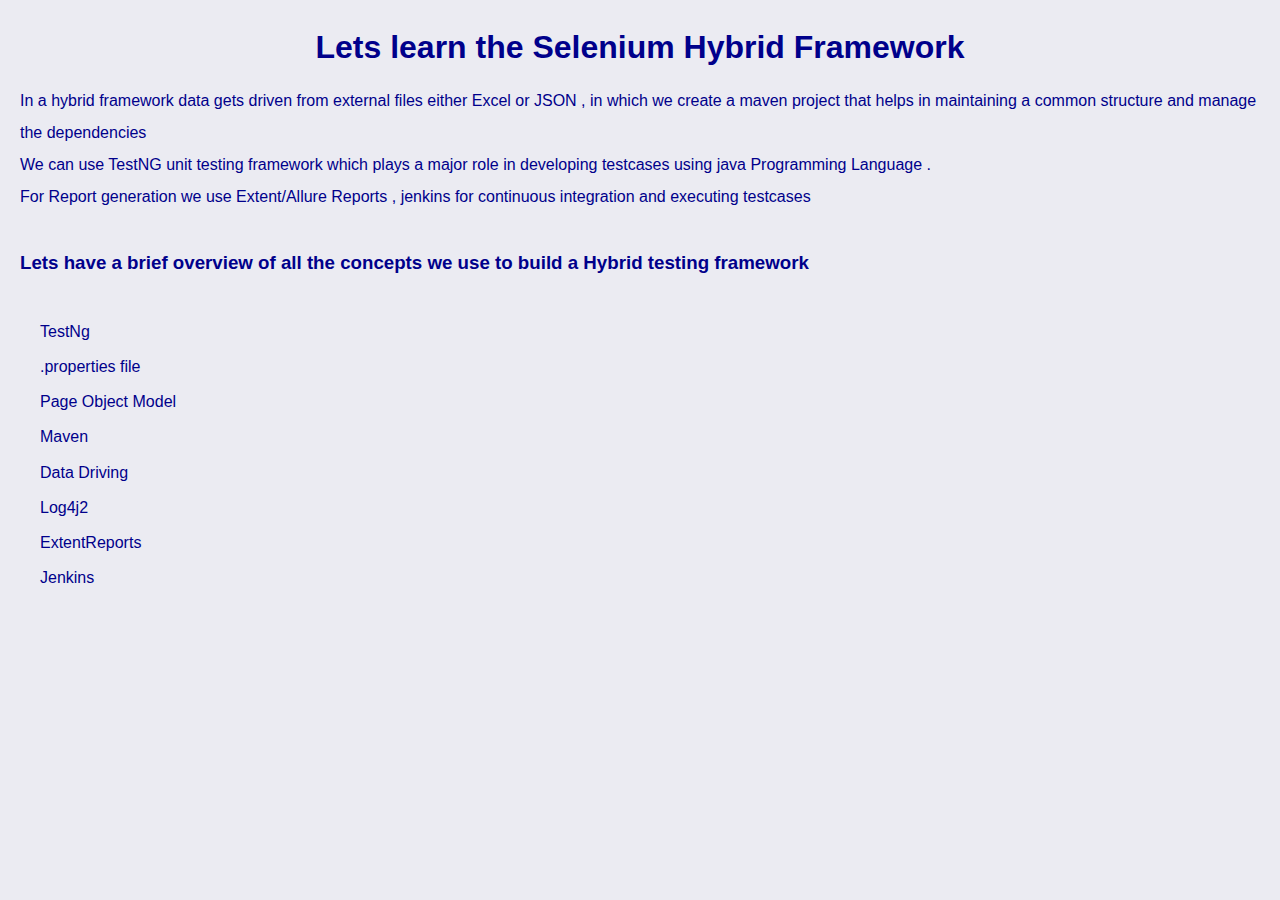
==== index.html @ 8af64424 "testNG" ====
<!DOCTYPE html>
<html lang="en">
  <head>
    <meta charset="UTF-8" />
    <meta http-equiv="X-UA-Compatible" content="IE=edge" />
    <meta name="viewport" content="width=device-width, initial-scale=1.0" />
    <link rel="stylesheet" href="./index.css" />
    <title>Automation Project</title>
  </head>
  <body>
    <h1 id="main-heading">Lets learn the Selenium Hybrid Framework</h1>
    <p class="brief-intro">
      In a hybrid framework data gets driven from external files either Excel or
      JSON , in which we create a maven project that helps in maintaining a
      common structure and manage the dependencies
    </p>
    <p class="brief-intro">
      We can use TestNG unit testing framework which plays a major role in
      developing testcases using java Programming Language .
    </p>

    <p class="brief-intro">
      For Report generation we use Extent/Allure Reports , jenkins for
      continuous integration and executing testcases
    </p>

    <h3 id="sub-heading">
      Lets have a brief overview of all the concepts we use to build a Hybrid
      testing framework
    </h3>
    <div class="content-links"><a href="./testng.html">TestNg</a></div>
    <div class="content-links">
      <a href="./readEnvironmentalVariables.html">.properties file</a>
    </div>
    <div class="content-links">
      <a href="./pageObjects.html">Page Object Model</a>
    </div>
    <div class="content-links"><a href="./maven.html">Maven</a></div>
    <div class="content-links"><a href="./dataDrive.html">Data Driving</a></div>
    <div class="content-links"><a href="./logs.html">Log4j2</a></div>
    <div class="content-links">
      <a href="./ExtentReports.html">ExtentReports</a>
    </div>
    <div class="content-links"><a href="./jenkins.html">Jenkins</a></div>
  </body>
</html>
---- index.css ----
* {
  margin: 0;
  padding: 0;
  line-height: 1.1;
  font-family: sans-serif;
  background-color: rgb(235, 235, 242);
  color: darkblue;
}

#main-heading {
  margin-top: 30px;
  margin-bottom: 20px;
  text-align: center;
}

.brief-intro {
  line-height: 2;
  margin-left: 20px;
}

#sub-heading {
  font-weight: 700;
  margin-top: 40px;
  margin-left: 20px;
  margin-bottom: 40px;
}

.content-links a {
  line-height: 2.2;
  text-decoration: none;

  display: block;

  margin-left: 40px;
}

a:hover {
  color: red;
}
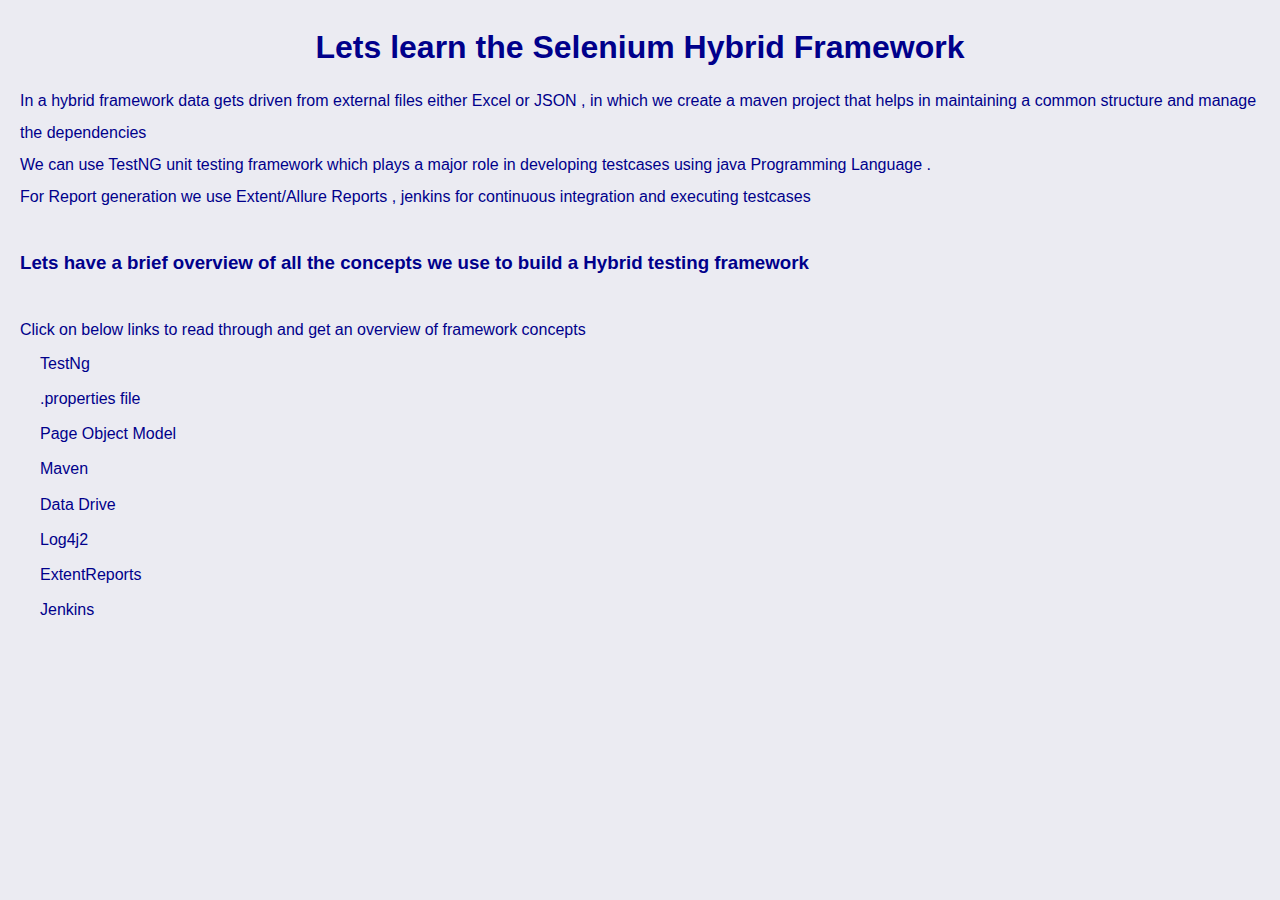
==== commit b8e149eb: "correctedLinks" ====
--- a/index.html
+++ b/index.html
@@ -4,7 +4,7 @@
     <meta charset="UTF-8" />
     <meta http-equiv="X-UA-Compatible" content="IE=edge" />
     <meta name="viewport" content="width=device-width, initial-scale=1.0" />
-    <link rel="stylesheet" href="./index.css" />
+    <link rel="stylesheet" href="./style.css" />
     <title>Automation Project</title>
   </head>
   <body>
@@ -28,19 +28,26 @@
       Lets have a brief overview of all the concepts we use to build a Hybrid
       testing framework
     </h3>
-    <div class="content-links"><a href="./testng.html">TestNg</a></div>
+    <p class="brief-intro">
+      Click on below links to read through and get an overview of framework
+      concepts
+    </p>
+    <div class="content-links"><a href="./html/testng.html">TestNg</a></div>
     <div class="content-links">
-      <a href="./readEnvironmentalVariables.html">.properties file</a>
+      <a href="./html/readEnvironmentalVariables.html">.properties file</a>
     </div>
     <div class="content-links">
-      <a href="./pageObjects.html">Page Object Model</a>
+      <a href="./html/pageObjects.html">Page Object Model</a>
     </div>
-    <div class="content-links"><a href="./maven.html">Maven</a></div>
-    <div class="content-links"><a href="./dataDrive.html">Data Driving</a></div>
-    <div class="content-links"><a href="./logs.html">Log4j2</a></div>
+    <div class="content-links"><a href="./html/maven.html">Maven</a></div>
     <div class="content-links">
-      <a href="./ExtentReports.html">ExtentReports</a>
+      <a href="./html/dataDrive.html">Data Drive</a>
     </div>
-    <div class="content-links"><a href="./jenkins.html">Jenkins</a></div>
+
+    <div class="content-links"><a href="./html/logs.html">Log4j2</a></div>
+    <div class="content-links">
+      <a href="./html/ExtentReports.html">ExtentReports</a>
+    </div>
+    <div class="content-links"><a href="./html/jenkins.html">Jenkins</a></div>
   </body>
 </html>
--- a/style.css
+++ b/style.css
@@ -0,0 +1,39 @@
+* {
+  margin: 0;
+  padding: 0;
+  line-height: 1.1;
+  font-family: sans-serif;
+  background-color: rgb(235, 235, 242);
+  color: darkblue;
+}
+
+#main-heading {
+  margin-top: 30px;
+  margin-bottom: 20px;
+  text-align: center;
+}
+
+.brief-intro {
+  line-height: 2;
+  margin-left: 20px;
+}
+
+#sub-heading {
+  font-weight: 700;
+  margin-top: 40px;
+  margin-left: 20px;
+  margin-bottom: 40px;
+}
+
+.content-links a {
+  line-height: 2.2;
+  text-decoration: none;
+
+  display: block;
+
+  margin-left: 40px;
+}
+
+a:hover {
+  color: red;
+}
